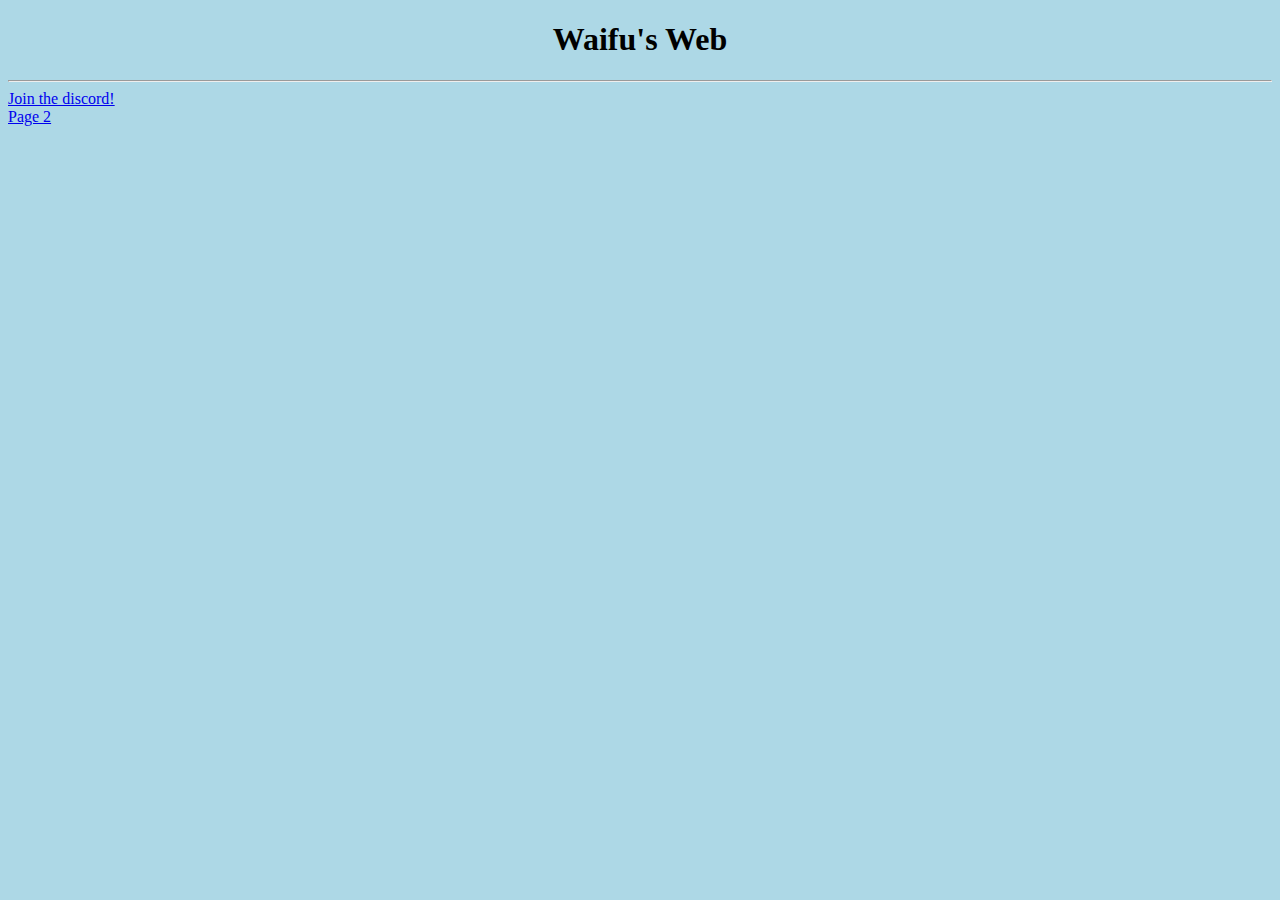
==== index.html @ 6dc2b1da "Update index.html" ====
<!DOCTYPE html>
<html>
<head>
  <link rel="icon" href="icon.gif" type="image/gif" >
  <title>Waifu's Web</title>
  <!--<link rel="shortcut icon" href="https://waifubeforelaifu.github.io/favicon.ico" /> -->  
</head>
<body>
  <body style="background-color:lightblue;">
  <h1 align="center" style="color:black;">Waifu's Web</h1>
  <hr/> <!-- creates a hotizontal line to use as a spacer -->
  <a href="https://discord.gg/NSt37K7">Join the discord!</a><br>
  <a href="minecraft/main.html">Page 2</a>
</body>
</html>
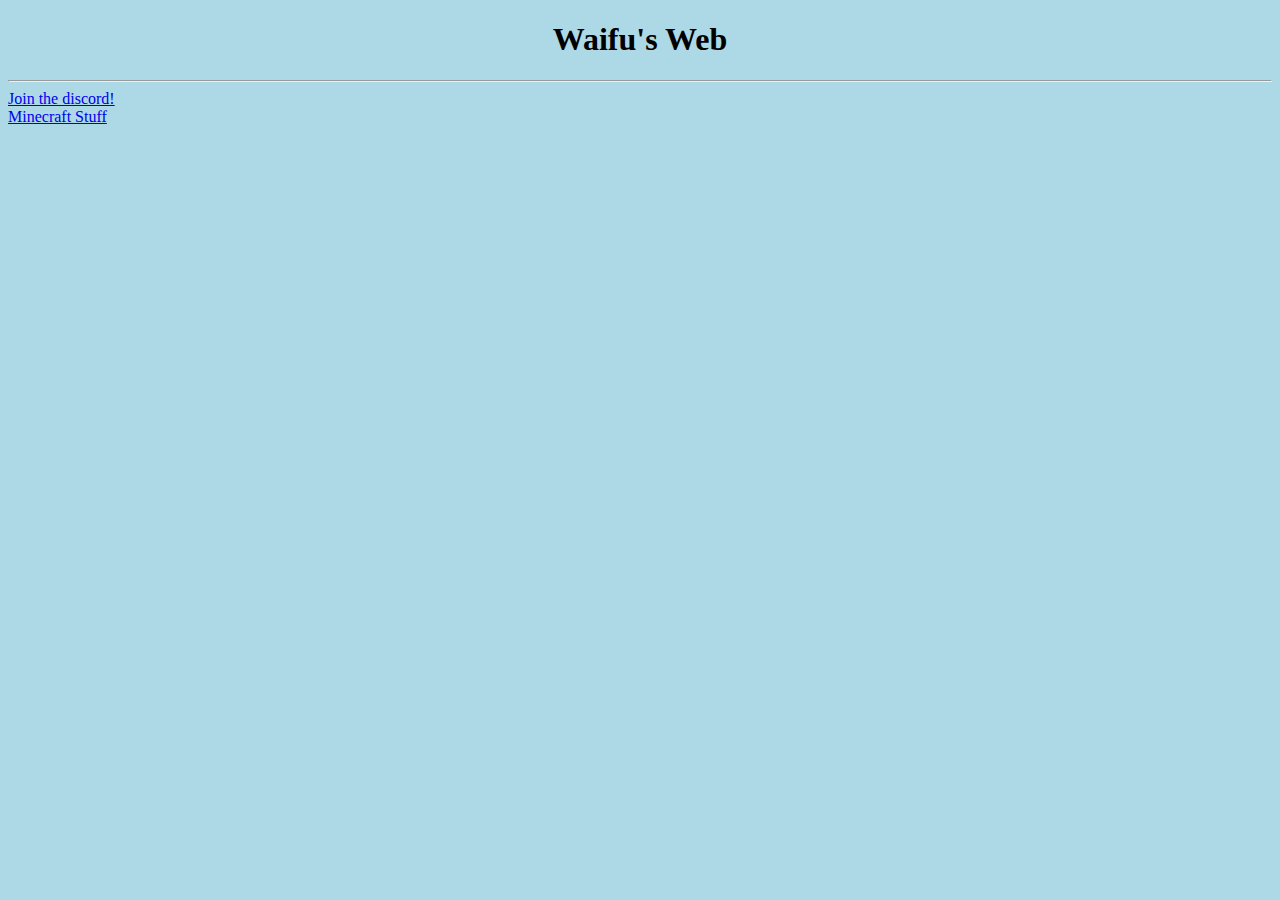
==== commit a46a789b: "Update index.html" ====
--- a/index.html
+++ b/index.html
@@ -10,6 +10,6 @@
   <h1 align="center" style="color:black;">Waifu's Web</h1>
   <hr/> <!-- creates a hotizontal line to use as a spacer -->
   <a href="https://discord.gg/NSt37K7">Join the discord!</a><br>
-  <a href="minecraft/main.html">Page 2</a>
+  <a href="minecraft/main.html">Minecraft Stuff</a>
 </body>
 </html>
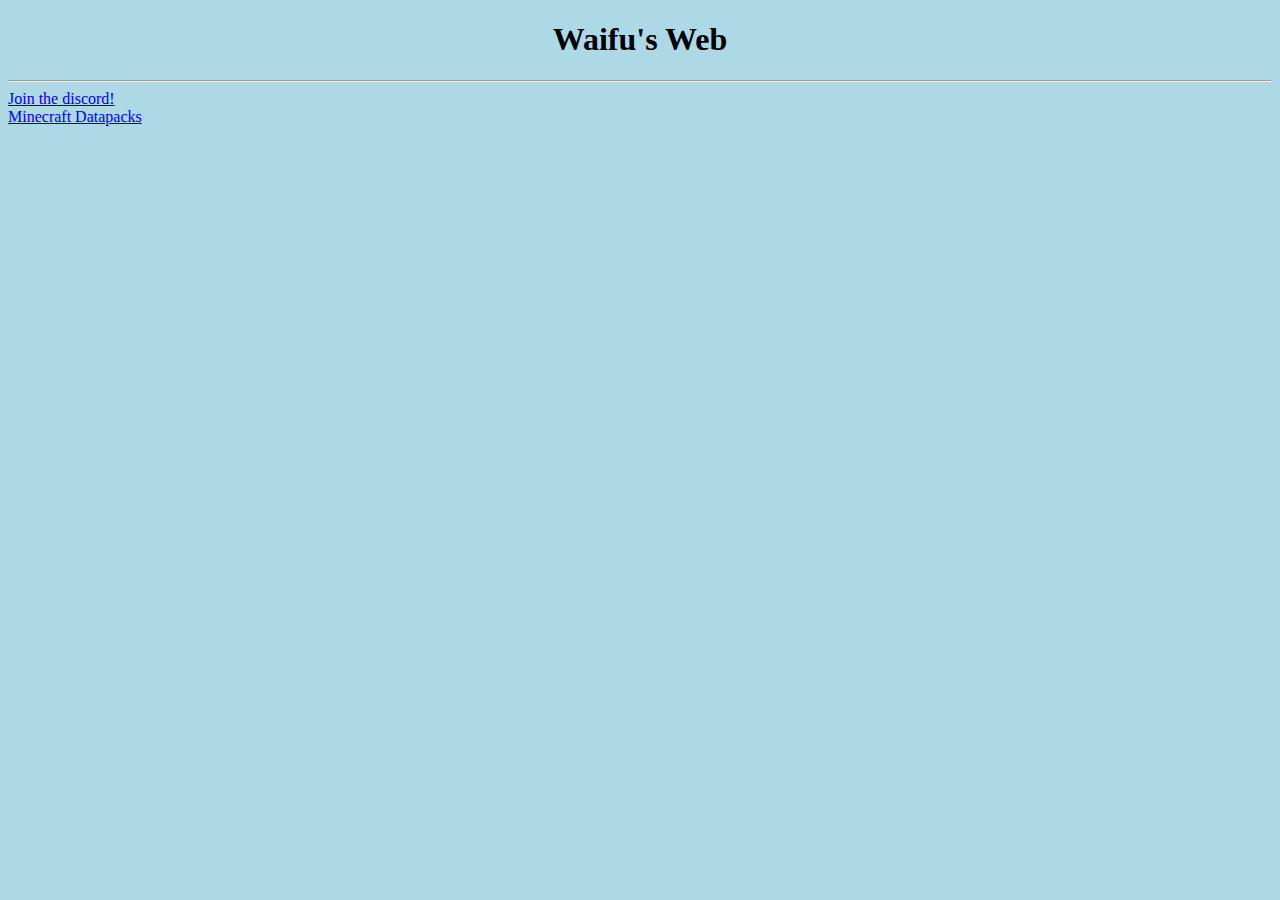
==== commit e5afd991: "Update index.html" ====
--- a/index.html
+++ b/index.html
@@ -10,6 +10,6 @@
   <h1 align="center" style="color:black;">Waifu's Web</h1>
   <hr/> <!-- creates a hotizontal line to use as a spacer -->
   <a href="https://discord.gg/NSt37K7">Join the discord!</a><br>
-  <a href="minecraft/main.html">Minecraft Stuff</a>
+  <a href="datapacks.html">Minecraft Datapacks</a>
 </body>
 </html>
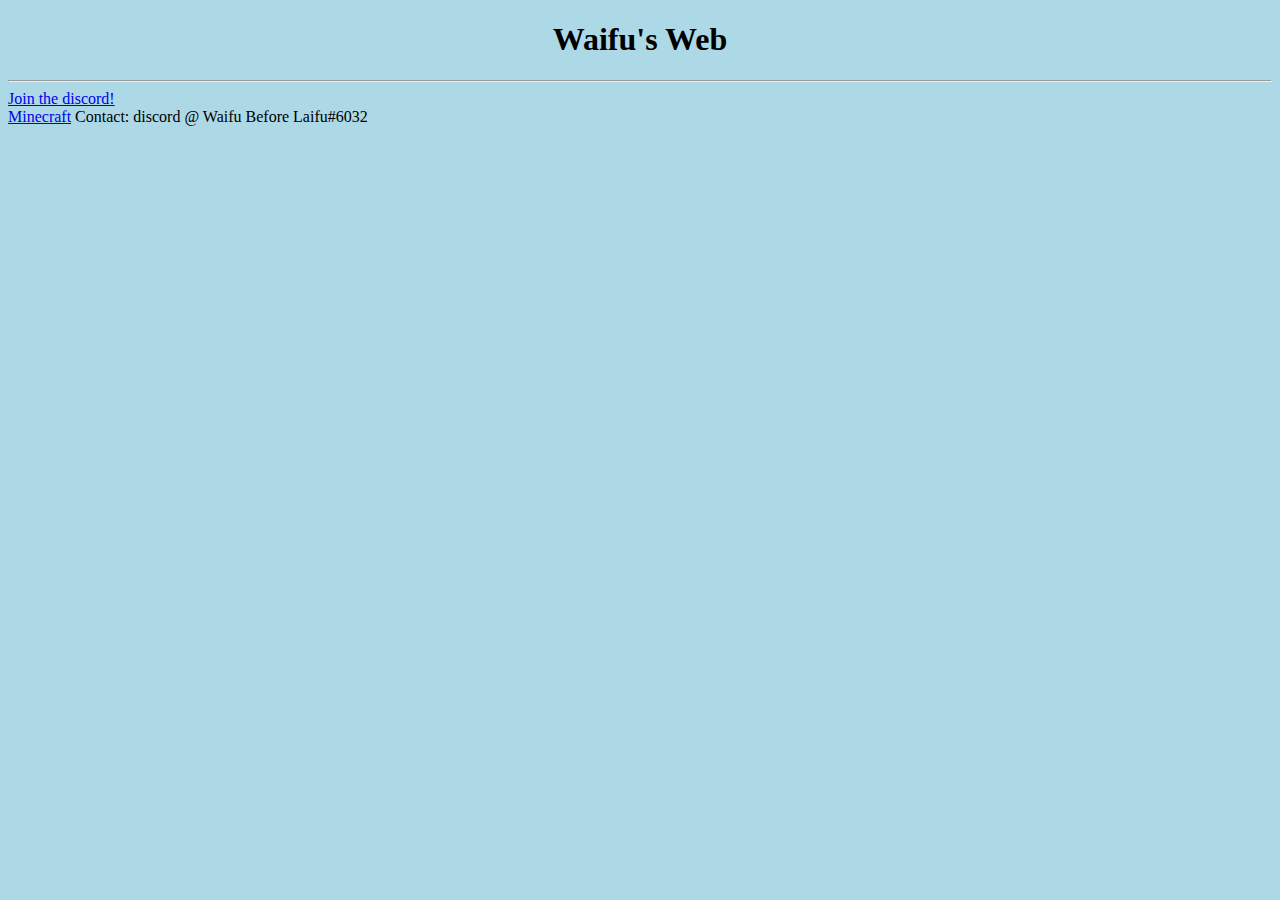
==== commit 36266a38: "Update index.html" ====
--- a/index.html
+++ b/index.html
@@ -10,6 +10,7 @@
   <h1 align="center" style="color:black;">Waifu's Web</h1>
   <hr/> <!-- creates a hotizontal line to use as a spacer -->
   <a href="https://discord.gg/NSt37K7">Join the discord!</a><br>
-  <a href="datapacks.html">Minecraft Datapacks</a>
+  <a href="mc.html">Minecraft</a>
+  <a>Contact: discord @ Waifu Before Laifu#6032</a>
 </body>
 </html>
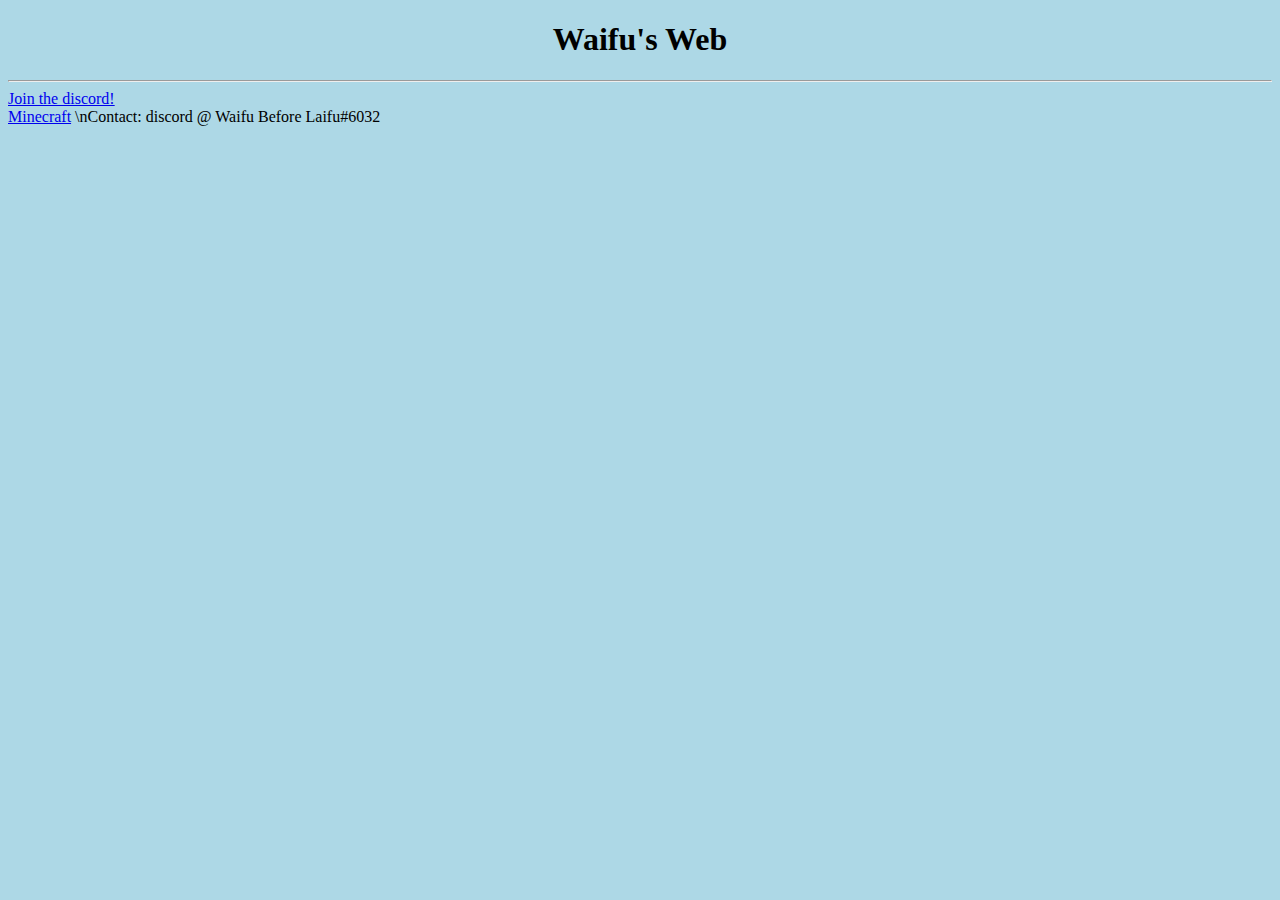
==== commit c459b1dc: "Update index.html" ====
--- a/index.html
+++ b/index.html
@@ -11,6 +11,6 @@
   <hr/> <!-- creates a hotizontal line to use as a spacer -->
   <a href="https://discord.gg/NSt37K7">Join the discord!</a><br>
   <a href="mc.html">Minecraft</a>
-  <a>Contact: discord @ Waifu Before Laifu#6032</a>
+  <a>\nContact: discord @ Waifu Before Laifu#6032</a>
 </body>
 </html>
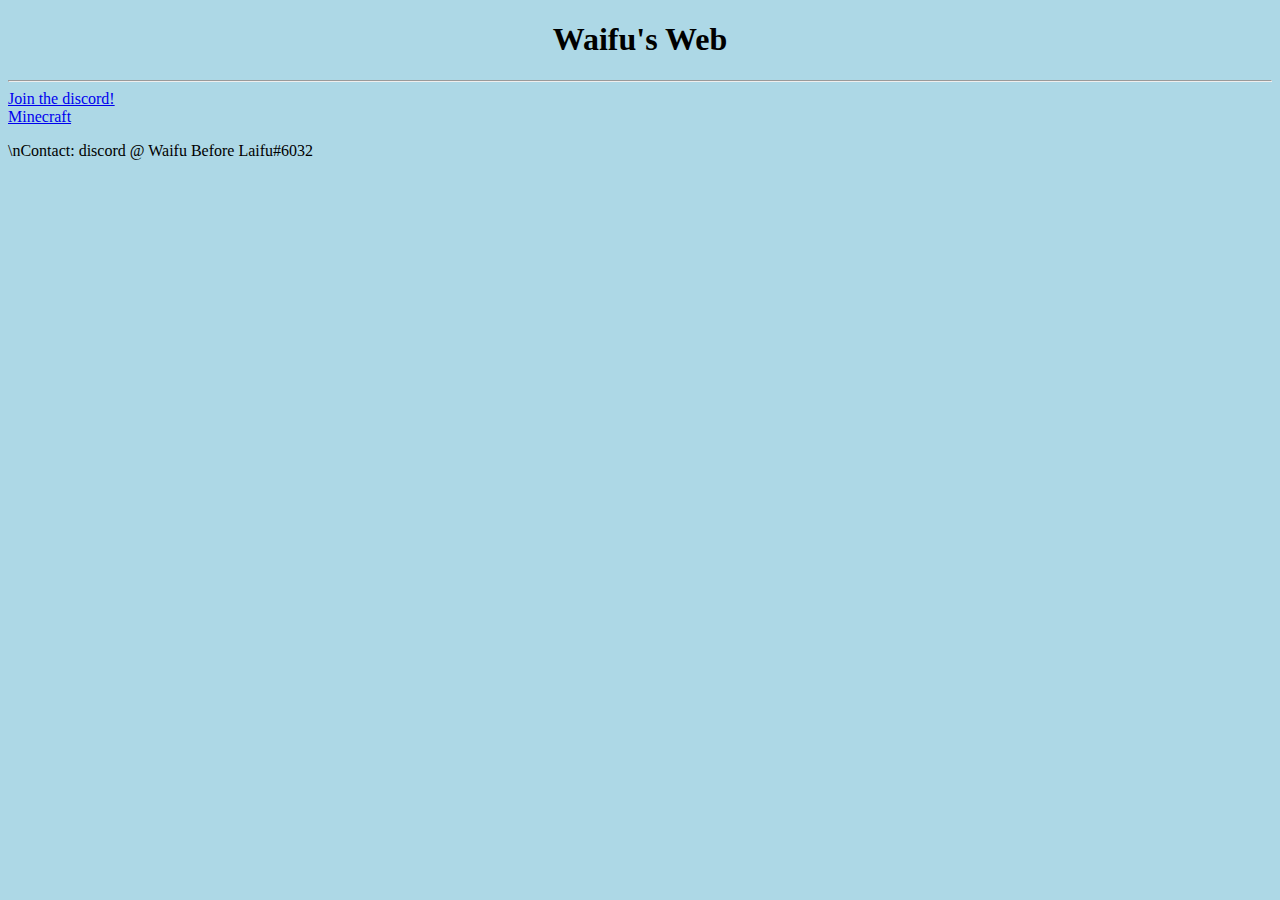
==== commit d36a6358: "Update index.html" ====
--- a/index.html
+++ b/index.html
@@ -11,6 +11,6 @@
   <hr/> <!-- creates a hotizontal line to use as a spacer -->
   <a href="https://discord.gg/NSt37K7">Join the discord!</a><br>
   <a href="mc.html">Minecraft</a>
-  <a>\nContact: discord @ Waifu Before Laifu#6032</a>
+  <p>\nContact: discord @ Waifu Before Laifu#6032</p>
 </body>
 </html>
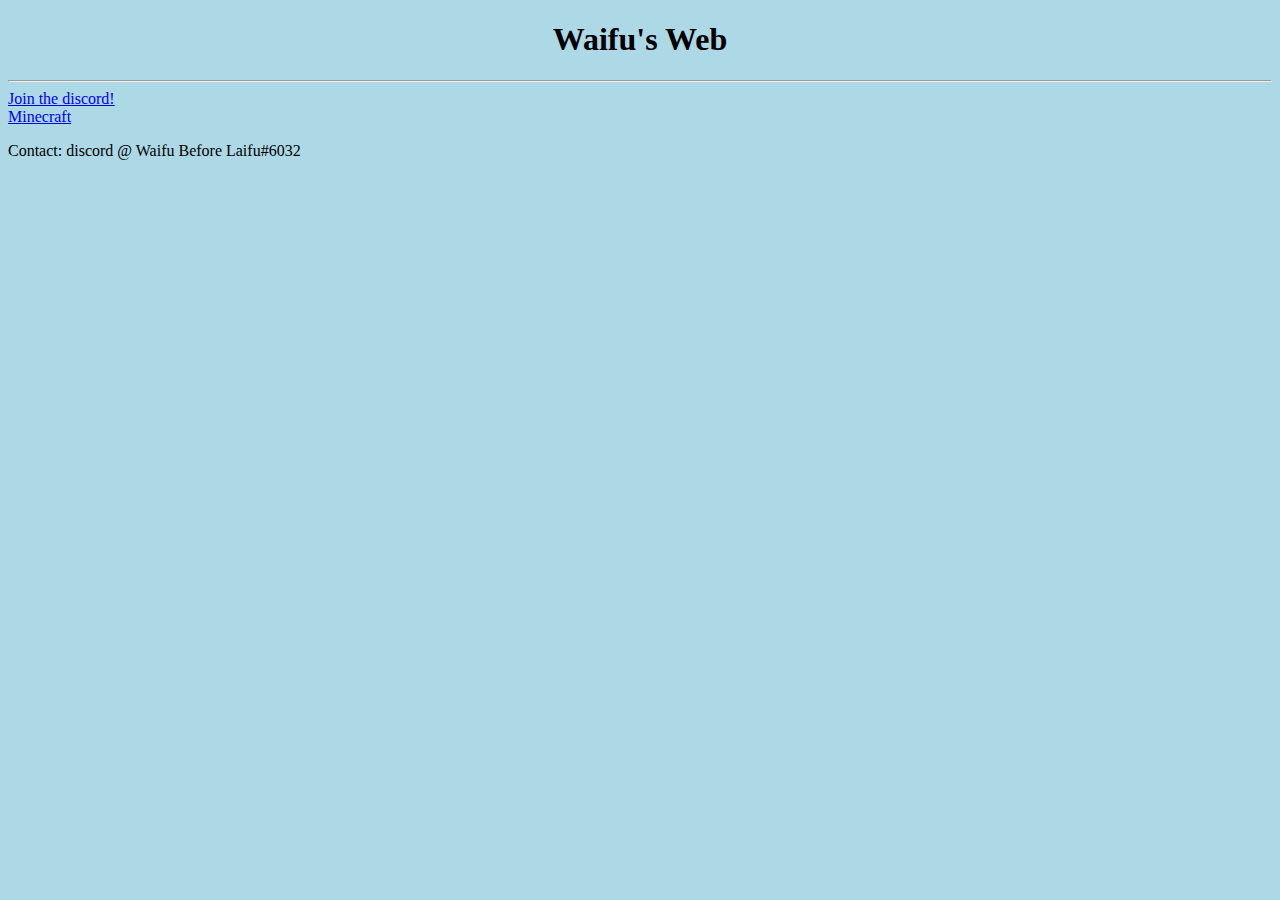
==== commit ccf7ca92: "Update index.html" ====
--- a/index.html
+++ b/index.html
@@ -10,7 +10,7 @@
   <h1 align="center" style="color:black;">Waifu's Web</h1>
   <hr/> <!-- creates a hotizontal line to use as a spacer -->
   <a href="https://discord.gg/NSt37K7">Join the discord!</a><br>
-  <a href="mc.html">Minecraft</a>
-  <p>\nContact: discord @ Waifu Before Laifu#6032</p>
+  <a href="mc.html">Minecraft</a><br>
+  <p>Contact: discord @ Waifu Before Laifu#6032</p>
 </body>
 </html>
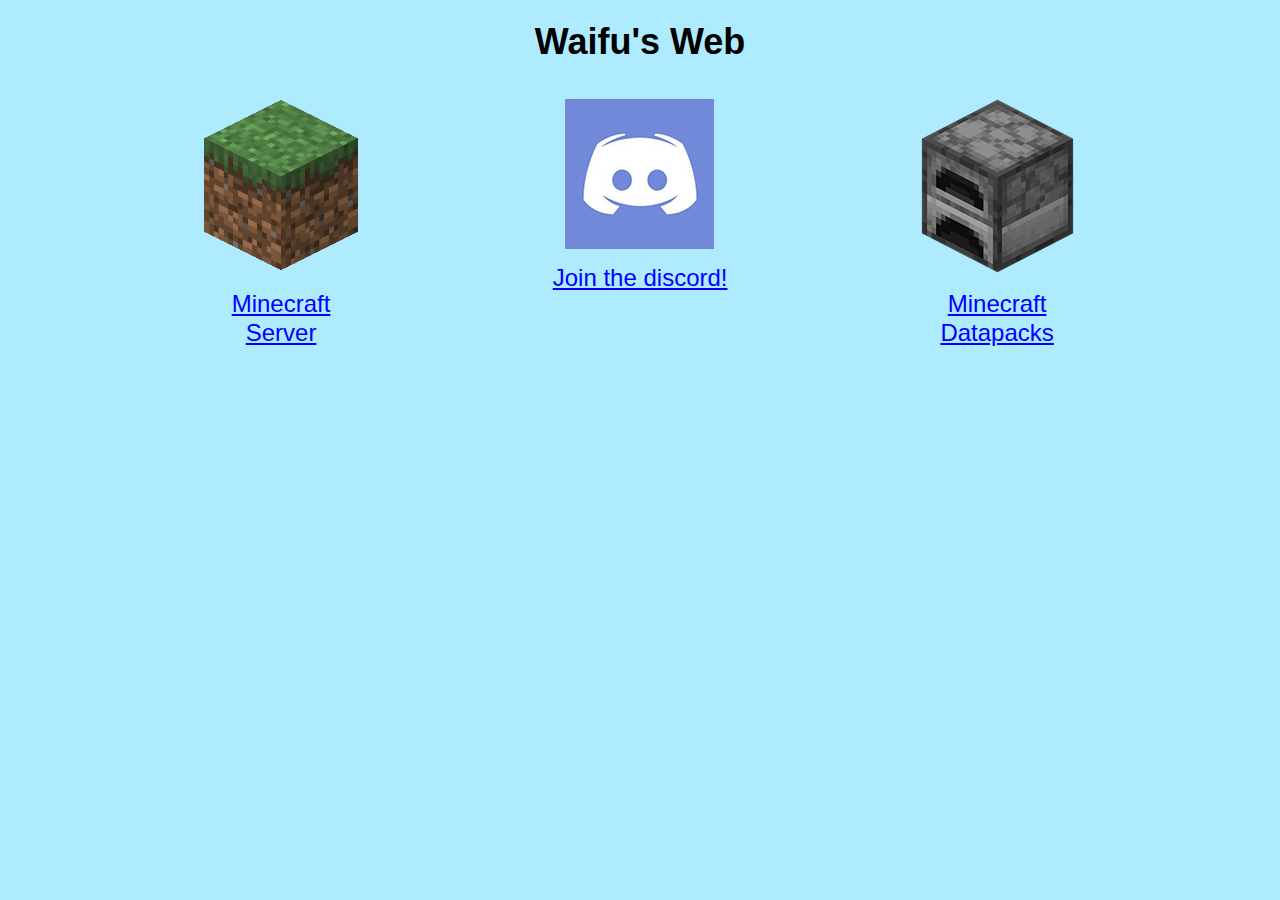
==== commit 35dada06: "Update index.html" ====
--- a/index.html
+++ b/index.html
@@ -1,16 +1,76 @@
 <!DOCTYPE html>
-<html>
-<head>
+<html class="nojs html css_verticalspacer" lang="en-US">
+ <head>
+
+  <meta http-equiv="Content-type" content="text/html;charset=UTF-8"/>
+  <meta name="generator" content="2018.1.1.386"/>
+  <meta name="viewport" content="width=device-width, initial-scale=1.0"/>
   <link rel="icon" href="icon.gif" type="image/gif" >
   <title>Waifu's Web</title>
-  <!--<link rel="shortcut icon" href="https://waifubeforelaifu.github.io/favicon.ico" /> -->  
-</head>
-<body>
-  <body style="background-color:lightblue;">
-  <h1 align="center" style="color:black;">Waifu's Web</h1>
-  <hr/> <!-- creates a hotizontal line to use as a spacer -->
-  <a href="https://discord.gg/NSt37K7">Join the discord!</a><br>
-  <a href="mc.html">Minecraft</a><br>
-  <p>Contact: discord @ Waifu Before Laifu#6032</p>
-</body>
+  <script type="text/javascript">
+   // Update the 'nojs'/'js' class on the html node
+document.documentElement.className = document.documentElement.className.replace(/\bnojs\b/g, 'js');
+
+// Check that all required assets are uploaded and up-to-date
+if(typeof Muse == "undefined") window.Muse = {}; window.Muse.assets = {"required":["museutils.js", "museconfig.js", "jquery.watch.js", "require.js", "index.css"], "outOfDate":[]};
+</script>
+  
+  <title>Home</title>
+  <!-- CSS -->
+  <link rel="stylesheet" type="text/css" href="css/site_global.css?crc=444006867"/>
+  <link rel="stylesheet" type="text/css" href="css/index.css?crc=4233137535" id="pagesheet"/>
+   </head>
+ <body>
+
+  <div class="clearfix borderbox" id="page"><!-- group -->
+   <div class="clearfix grpelem" id="pu117"><!-- column -->
+    <a class="nonblock nontext clip_frame colelem" id="u117" href="https://www.planetminecraft.com/server/simplemc-semivanilla-survival/"><!-- image --><img class="block" id="u117_img" src="images/grass_block_je6_be5.png?crc=87832397" alt="" data-heightwidthratio="1" data-image-width="172" data-image-height="172"/></a>
+    <div class="clearfix colelem" id="u140-5"><!-- content -->
+     <p><a class="nonblock" href="https://www.planetminecraft.com/server/simplemc-semivanilla-survival/">Minecraft Server</a></p>
+    </div>
+   </div>
+   <div class="clearfix grpelem" id="pu94-4"><!-- column -->
+    <div class="clearfix colelem" id="u94-4" data-sizePolicy="fixed" data-pintopage="page_fluidx"><!-- content -->
+     <p>Waifu's Web</p>
+    </div>
+    <a class="nonblock nontext clip_frame colelem" id="u107" href="https://discord.gg/NSt37K7"><!-- image --><img class="block" id="u107_img" src="images/rqainasf_400x400.jpg?crc=4175418884" alt="" data-heightwidthratio="1" data-image-width="150" data-image-height="150"/></a>
+    <div class="clearfix colelem" id="u137-5"><!-- content -->
+     <p><a class="nonblock" href="https://discord.gg/NSt37K7">Join the discord!</a></p>
+    </div>
+   </div>
+   <div class="clearfix grpelem" id="pu127"><!-- column -->
+    <div class="clip_frame colelem" id="u127"><!-- image -->
+     <img class="block" id="u127_img" src="images/furnace-crop-u127.png?crc=389405928" alt="" data-heightwidthratio="1.029585798816568" data-image-width="169" data-image-height="174"/>
+    </div>
+    <div class="clearfix colelem" id="u143-5"><!-- content -->
+     <p><a class="nonblock" href="https://github.com/WaifuBeforeLaifu/Datapacks">Minecraft Datapacks</a></p>
+    </div>
+   </div>
+   <div class="verticalspacer" data-offset-top="347" data-content-above-spacer="347" data-content-below-spacer="152" data-sizePolicy="fixed" data-pintopage="page_fixedLeft"></div>
+  </div>
+  <!-- Other scripts -->
+  <script type="text/javascript">
+   // Decide whether to suppress missing file error or not based on preference setting
+var suppressMissingFileError = false
+</script>
+  <script type="text/javascript">
+   window.Muse.assets.check=function(c){if(!window.Muse.assets.checked){window.Muse.assets.checked=!0;var b={},d=function(a,b){if(window.getComputedStyle){var c=window.getComputedStyle(a,null);return c&&c.getPropertyValue(b)||c&&c[b]||""}if(document.documentElement.currentStyle)return(c=a.currentStyle)&&c[b]||a.style&&a.style[b]||"";return""},a=function(a){if(a.match(/^rgb/))return a=a.replace(/\s+/g,"").match(/([\d\,]+)/gi)[0].split(","),(parseInt(a[0])<<16)+(parseInt(a[1])<<8)+parseInt(a[2]);if(a.match(/^\#/))return parseInt(a.substr(1),
+16);return 0},f=function(f){for(var g=document.getElementsByTagName("link"),j=0;j<g.length;j++)if("text/css"==g[j].type){var l=(g[j].href||"").match(/\/?css\/([\w\-]+\.css)\?crc=(\d+)/);if(!l||!l[1]||!l[2])break;b[l[1]]=l[2]}g=document.createElement("div");g.className="version";g.style.cssText="display:none; width:1px; height:1px;";document.getElementsByTagName("body")[0].appendChild(g);for(j=0;j<Muse.assets.required.length;){var l=Muse.assets.required[j],k=l.match(/([\w\-\.]+)\.(\w+)$/),i=k&&k[1]?
+k[1]:null,k=k&&k[2]?k[2]:null;switch(k.toLowerCase()){case "css":i=i.replace(/\W/gi,"_").replace(/^([^a-z])/gi,"_$1");g.className+=" "+i;i=a(d(g,"color"));k=a(d(g,"backgroundColor"));i!=0||k!=0?(Muse.assets.required.splice(j,1),"undefined"!=typeof b[l]&&(i!=b[l]>>>24||k!=(b[l]&16777215))&&Muse.assets.outOfDate.push(l)):j++;g.className="version";break;case "js":j++;break;default:throw Error("Unsupported file type: "+k);}}c?c().jquery!="1.8.3"&&Muse.assets.outOfDate.push("jquery-1.8.3.min.js"):Muse.assets.required.push("jquery-1.8.3.min.js");
+g.parentNode.removeChild(g);if(Muse.assets.outOfDate.length||Muse.assets.required.length)g="Some files on the server may be missing or incorrect. Clear browser cache and try again. If the problem persists please contact website author.",f&&Muse.assets.outOfDate.length&&(g+="\nOut of date: "+Muse.assets.outOfDate.join(",")),f&&Muse.assets.required.length&&(g+="\nMissing: "+Muse.assets.required.join(",")),suppressMissingFileError?(g+="\nUse SuppressMissingFileError key in AppPrefs.xml to show missing file error pop up.",console.log(g)):alert(g)};location&&location.search&&location.search.match&&location.search.match(/muse_debug/gi)?
+setTimeout(function(){f(!0)},5E3):f()}};
+var muse_init=function(){require.config({baseUrl:""});require(["jquery","museutils","whatinput","jquery.watch"],function(c){var $ = c;$(document).ready(function(){try{
+window.Muse.assets.check($);/* body */
+Muse.Utils.transformMarkupToFixBrowserProblemsPreInit();/* body */
+Muse.Utils.prepHyperlinks(true);/* body */
+Muse.Utils.makeButtonsVisibleAfterSettingMinWidth();/* body */
+Muse.Utils.fullPage('#page');/* 100% height page */
+Muse.Utils.showWidgetsWhenReady();/* body */
+Muse.Utils.transformMarkupToFixBrowserProblems();/* body */
+}catch(b){if(b&&"function"==typeof b.notify?b.notify():Muse.Assert.fail("Error calling selector function: "+b),false)throw b;}})})};
+
+</script>
+  <!-- RequireJS script -->
+  <script src="scripts/require.js?crc=4177726516" type="text/javascript" async data-main="scripts/museconfig.js?crc=3936894949" onload="if (requirejs) requirejs.onError = function(requireType, requireModule) { if (requireType && requireType.toString && requireType.toString().indexOf && 0 <= requireType.toString().indexOf('#scripterror')) window.Muse.assets.check(); }" onerror="window.Muse.assets.check();"></script>
+   </body>
 </html>
--- a/css/site_global.css
+++ b/css/site_global.css
@@ -0,0 +1 @@
+html{min-height:100%;min-width:100%;-ms-text-size-adjust:none;}body,div,dl,dt,dd,ul,ol,li,nav,h1,h2,h3,h4,h5,h6,pre,code,form,fieldset,legend,input,button,textarea,p,blockquote,th,td,a{margin:0px;padding:0px;border-width:0px;border-style:solid;border-color:transparent;-webkit-transform-origin:left top;-ms-transform-origin:left top;-o-transform-origin:left top;transform-origin:left top;background-repeat:no-repeat;}button.submit-btn{-moz-box-sizing:content-box;-webkit-box-sizing:content-box;box-sizing:content-box;}.transition{-webkit-transition-property:background-image,background-position,background-color,border-color,border-radius,color,font-size,font-style,font-weight,letter-spacing,line-height,text-align,box-shadow,text-shadow,opacity;transition-property:background-image,background-position,background-color,border-color,border-radius,color,font-size,font-style,font-weight,letter-spacing,line-height,text-align,box-shadow,text-shadow,opacity;}.transition *{-webkit-transition:inherit;transition:inherit;}table{border-collapse:collapse;border-spacing:0px;}fieldset,img{border:0px;border-style:solid;-webkit-transform-origin:left top;-ms-transform-origin:left top;-o-transform-origin:left top;transform-origin:left top;}address,caption,cite,code,dfn,em,strong,th,var,optgroup{font-style:inherit;font-weight:inherit;}del,ins{text-decoration:none;}li{list-style:none;}caption,th{text-align:left;}h1,h2,h3,h4,h5,h6{font-size:100%;font-weight:inherit;}input,button,textarea,select,optgroup,option{font-family:inherit;font-size:inherit;font-style:inherit;font-weight:inherit;}.form-grp input,.form-grp textarea{-webkit-appearance:none;-webkit-border-radius:0;}body{font-family:Arial, Helvetica Neue, Helvetica, sans-serif;text-align:left;font-size:14px;line-height:17px;word-wrap:break-word;text-rendering:optimizeLegibility;-moz-font-feature-settings:'liga';-ms-font-feature-settings:'liga';-webkit-font-feature-settings:'liga';font-feature-settings:'liga';}a:link{color:#0000FF;text-decoration:underline;}a:visited{color:#800080;text-decoration:underline;}a:hover{color:#0000FF;text-decoration:underline;}a:active{color:#EE0000;text-decoration:underline;}a.nontext{color:black;text-decoration:none;font-style:normal;font-weight:normal;}.normal_text{color:#000000;direction:ltr;font-family:Arial, Helvetica Neue, Helvetica, sans-serif;font-size:14px;font-style:normal;font-weight:normal;letter-spacing:0px;line-height:17px;text-align:left;text-decoration:none;text-indent:0px;text-transform:none;vertical-align:0px;padding:0px;}.list0 li:before{position:absolute;right:100%;letter-spacing:0px;text-decoration:none;font-weight:normal;font-style:normal;}.rtl-list li:before{right:auto;left:100%;}.nls-None > li:before,.nls-None .list3 > li:before,.nls-None .list6 > li:before{margin-right:6px;content:'•';}.nls-None .list1 > li:before,.nls-None .list4 > li:before,.nls-None .list7 > li:before{margin-right:6px;content:'○';}.nls-None,.nls-None .list1,.nls-None .list2,.nls-None .list3,.nls-None .list4,.nls-None .list5,.nls-None .list6,.nls-None .list7,.nls-None .list8{padding-left:34px;}.nls-None.rtl-list,.nls-None .list1.rtl-list,.nls-None .list2.rtl-list,.nls-None .list3.rtl-list,.nls-None .list4.rtl-list,.nls-None .list5.rtl-list,.nls-None .list6.rtl-list,.nls-None .list7.rtl-list,.nls-None .list8.rtl-list{padding-left:0px;padding-right:34px;}.nls-None .list2 > li:before,.nls-None .list5 > li:before,.nls-None .list8 > li:before{margin-right:6px;content:'-';}.nls-None.rtl-list > li:before,.nls-None .list1.rtl-list > li:before,.nls-None .list2.rtl-list > li:before,.nls-None .list3.rtl-list > li:before,.nls-None .list4.rtl-list > li:before,.nls-None .list5.rtl-list > li:before,.nls-None .list6.rtl-list > li:before,.nls-None .list7.rtl-list > li:before,.nls-None .list8.rtl-list > li:before{margin-right:0px;margin-left:6px;}.TabbedPanelsTab{white-space:nowrap;}.MenuBar .MenuBarView,.MenuBar .SubMenuView{display:block;list-style:none;}.MenuBar .SubMenu{display:none;position:absolute;}.NoWrap{white-space:nowrap;word-wrap:normal;}.rootelem{margin-left:auto;margin-right:auto;}.colelem{display:inline;float:left;clear:both;}.clearfix:after{content:"\0020";visibility:hidden;display:block;height:0px;clear:both;}*:first-child+html .clearfix{zoom:1;}.clip_frame{overflow:hidden;}.popup_anchor{position:relative;width:0px;height:0px;}.allow_click_through *{pointer-events:auto;}.popup_element{z-index:100000;}.svg{display:block;vertical-align:top;}span.wrap{content:'';clear:left;display:block;}span.actAsInlineDiv{display:inline-block;}.position_content,.excludeFromNormalFlow{float:left;}.preload_images{position:absolute;overflow:hidden;left:-9999px;top:-9999px;height:1px;width:1px;}.preload{height:1px;width:1px;}.animateStates{-webkit-transition:0.3s ease-in-out;-moz-transition:0.3s ease-in-out;-o-transition:0.3s ease-in-out;transition:0.3s ease-in-out;}[data-whatinput="mouse"] *:focus,[data-whatinput="touch"] *:focus,input:focus,textarea:focus{outline:none;}textarea{resize:none;overflow:auto;}.allow_click_through,.fld-prompt{pointer-events:none;}.wrapped-input{position:absolute;top:0px;left:0px;background:transparent;border:none;}.submit-btn{z-index:50000;cursor:pointer;}.anchor_item{width:22px;height:18px;}.MenuBar .SubMenuVisible,.MenuBarVertical .SubMenuVisible,.MenuBar .SubMenu .SubMenuVisible,.popup_element.Active,span.actAsPara,.actAsDiv,a.nonblock.nontext,img.block{display:block;}.widget_invisible,.js .invi,.js .mse_pre_init{visibility:hidden;}.ose_ei{visibility:hidden;z-index:0;}.no_vert_scroll{overflow-y:hidden;}.always_vert_scroll{overflow-y:scroll;}.always_horz_scroll{overflow-x:scroll;}.fullscreen{overflow:hidden;left:0px;top:0px;position:fixed;height:100%;width:100%;-moz-box-sizing:border-box;-webkit-box-sizing:border-box;-ms-box-sizing:border-box;box-sizing:border-box;}.fullwidth{position:absolute;}.borderbox{-moz-box-sizing:border-box;-webkit-box-sizing:border-box;-ms-box-sizing:border-box;box-sizing:border-box;}.scroll_wrapper{position:absolute;overflow:auto;left:0px;right:0px;top:0px;bottom:0px;padding-top:0px;padding-bottom:0px;margin-top:0px;margin-bottom:0px;}.browser_width > *{position:absolute;left:0px;right:0px;}.grpelem,.accordion_wrapper{display:inline;float:left;}.fld-checkbox input[type=checkbox],.fld-radiobutton input[type=radio]{position:absolute;overflow:hidden;clip:rect(0px, 0px, 0px, 0px);height:1px;width:1px;margin:-1px;padding:0px;border:0px;}.fld-checkbox input[type=checkbox] + label,.fld-radiobutton input[type=radio] + label{display:inline-block;background-repeat:no-repeat;cursor:pointer;float:left;width:100%;height:100%;}.pointer_cursor,.fld-recaptcha-mode,.fld-recaptcha-refresh,.fld-recaptcha-help{cursor:pointer;}p,h1,h2,h3,h4,h5,h6,ol,ul,span.actAsPara{max-height:1000000px;}.superscript{vertical-align:super;font-size:66%;line-height:0px;}.subscript{vertical-align:sub;font-size:66%;line-height:0px;}.horizontalSlideShow{-ms-touch-action:pan-y;touch-action:pan-y;}.verticalSlideShow{-ms-touch-action:pan-x;touch-action:pan-x;}.colelem100,.verticalspacer{clear:both;}.list0 li,.MenuBar .MenuItemContainer,.SlideShowContentPanel .fullscreen img,.css_verticalspacer .verticalspacer{position:relative;}.popup_element.Inactive,.js .disn,.js .an_invi,.hidden,.breakpoint{display:none;}#muse_css_mq{position:absolute;display:none;background-color:#FFFFFE;}.fluid_height_spacer{width:0.01px;}.muse_check_css{display:none;position:fixed;}@media screen and (-webkit-min-device-pixel-ratio:0){body{text-rendering:auto;}}--- a/css/index.css
+++ b/css/index.css
@@ -0,0 +1 @@
+.version.index{color:#0000FC;background-color:#508D7F;}#muse_css_mq{background-color:#FFFFFF;}#page{z-index:1;min-height:438px;background-image:none;border-width:0px;border-color:#000000;background-color:transparent;padding-bottom:62px;width:100%;max-width:1080px;margin-left:auto;margin-right:auto;}#pu117{z-index:8;padding-bottom:0px;margin-right:-10000px;margin-top:99px;width:15.93%;margin-left:8.8%;}#u117{z-index:8;background-color:transparent;position:relative;width:100%;}#u140-5{z-index:17;min-height:44px;background-color:transparent;font-size:24px;text-align:center;line-height:29px;margin-top:18px;position:relative;width:100%;}#pu94-4{z-index:2;padding-bottom:0px;margin-right:-10000px;margin-top:20px;width:24.08%;margin-left:37.97%;}#u94-4{z-index:2;width:260px;min-height:47px;background-color:transparent;line-height:43px;font-size:36px;text-align:center;font-weight:bold;position:relative;}#u107{z-index:6;background-color:transparent;margin-top:32px;position:relative;width:57.31%;margin-left:21.16%;}#u107_img{width:100.68%;}#u137-5{z-index:12;min-height:44px;background-color:transparent;font-size:24px;text-align:center;line-height:29px;margin-top:14px;position:relative;width:69.24%;margin-left:15.39%;}#pu127{z-index:10;padding-bottom:0px;margin-right:-10000px;margin-top:99px;width:16.67%;margin-left:74.73%;}#u127{z-index:10;background-color:transparent;position:relative;width:93.89%;margin-left:3.34%;}#u117_img,#u127_img{width:100%;}#u143-5{z-index:22;min-height:44px;background-color:transparent;font-size:24px;text-align:center;line-height:29px;margin-top:16px;position:relative;width:100%;}.css_verticalspacer .verticalspacer{height:calc(100vh - 499px);}.html{background-color:#AFEBFF;}body{position:relative;min-width:320px;}